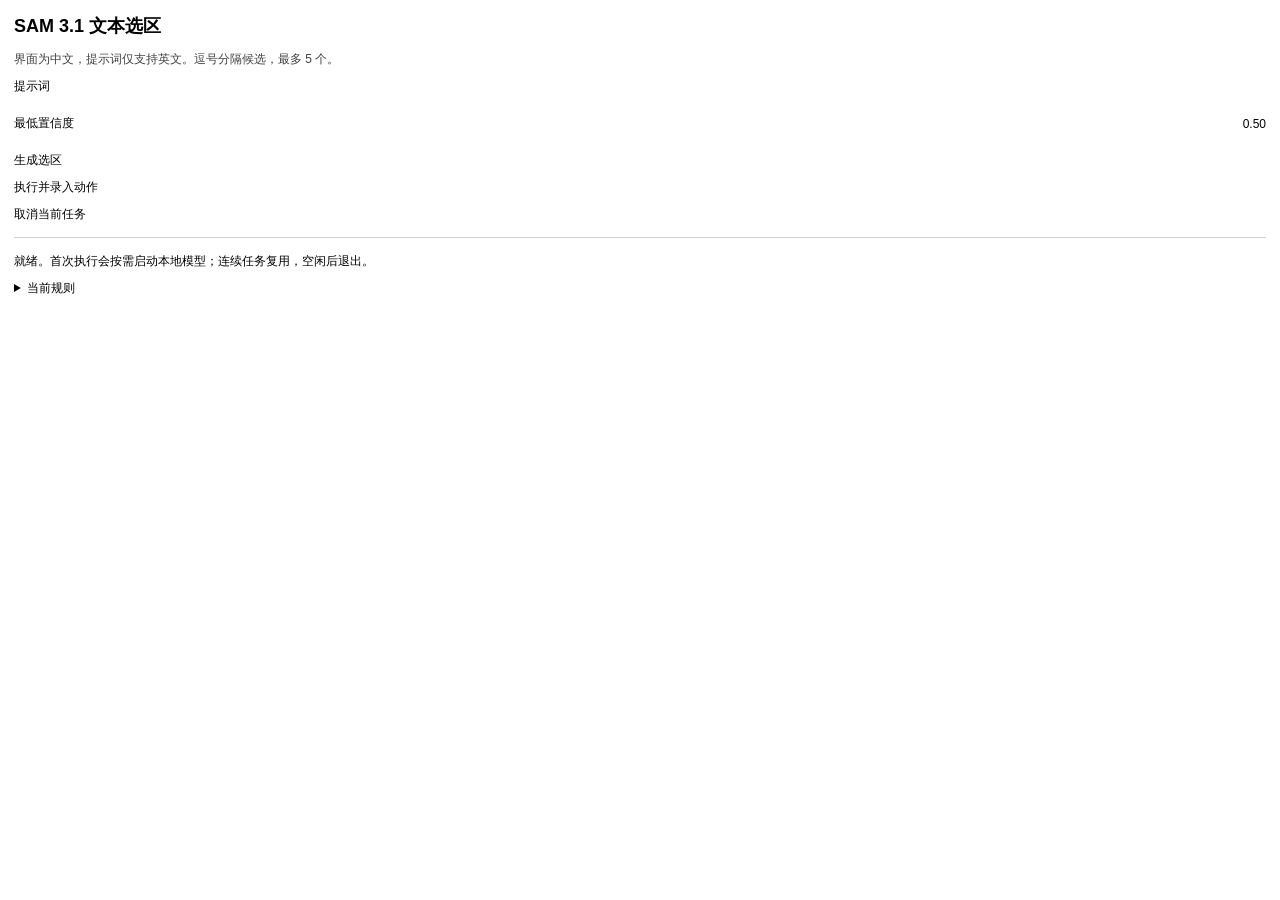
==== plugin/index.html @ 12573034 "Initial import: SAM 3.1 Photoshop selection plugin" ====
<!doctype html>
<html>
  <head>
    <meta charset="utf-8">
    <title>SAM 3.1 文本选区</title>
    <link rel="stylesheet" href="styles.css">
  </head>
  <body>
    <main>
      <h1>SAM 3.1 文本选区</h1>
      <p class="hint">界面为中文，提示词仅支持英文。逗号分隔候选，最多 5 个。</p>

      <label for="prompt">提示词</label>
      <sp-textfield id="prompt" value="pants" placeholder="black leather jacket, pants"></sp-textfield>

      <div class="threshold-row">
        <label for="threshold">最低置信度</label>
        <output id="thresholdValue">0.50</output>
      </div>
      <sp-slider id="threshold" min="0.05" max="0.95" step="0.01" value="0.50"></sp-slider>

      <sp-button id="run" variant="cta">生成选区</sp-button>
      <sp-button id="record">执行并录入动作</sp-button>
      <sp-button id="cancel" disabled>取消当前任务</sp-button>

      <div class="separator"></div>
      <p id="status" role="status">就绪。首次执行会按需启动本地模型；连续任务复用，空闲后退出。</p>
      <details>
        <summary>当前规则</summary>
        <ul>
          <li>只读取一个活动图层，要求 RGB 8 位。</li>
          <li>原选区作为严格搜索范围。</li>
          <li>只返回全局置信度最高的一个对象。</li>
          <li>失败不修改原选区。</li>
        </ul>
      </details>
    </main>
    <script src="index.js"></script>
  </body>
</html>
---- plugin/styles.css ----
:root {
  --pad: 14px;
}

body {
  margin: 0;
  color: var(--uxp-host-text-color);
  background: var(--uxp-host-background-color);
  font-family: Arial, "Microsoft YaHei UI", sans-serif;
  font-size: 12px;
}

main {
  display: flex;
  flex-direction: column;
  gap: 10px;
  padding: var(--pad);
}

h1 {
  margin: 0 0 2px;
  font-size: 18px;
}

.hint,
#status {
  margin: 0;
  line-height: 1.5;
  white-space: pre-wrap;
}

.hint {
  opacity: 0.75;
}

.threshold-row {
  display: flex;
  justify-content: space-between;
  align-items: center;
}

.separator {
  height: 1px;
  margin: 4px 0;
  background: rgba(128, 128, 128, 0.35);
}

details ul {
  margin: 8px 0 0;
  padding-left: 18px;
  line-height: 1.55;
}

.error {
  color: #ff9b9b;
}
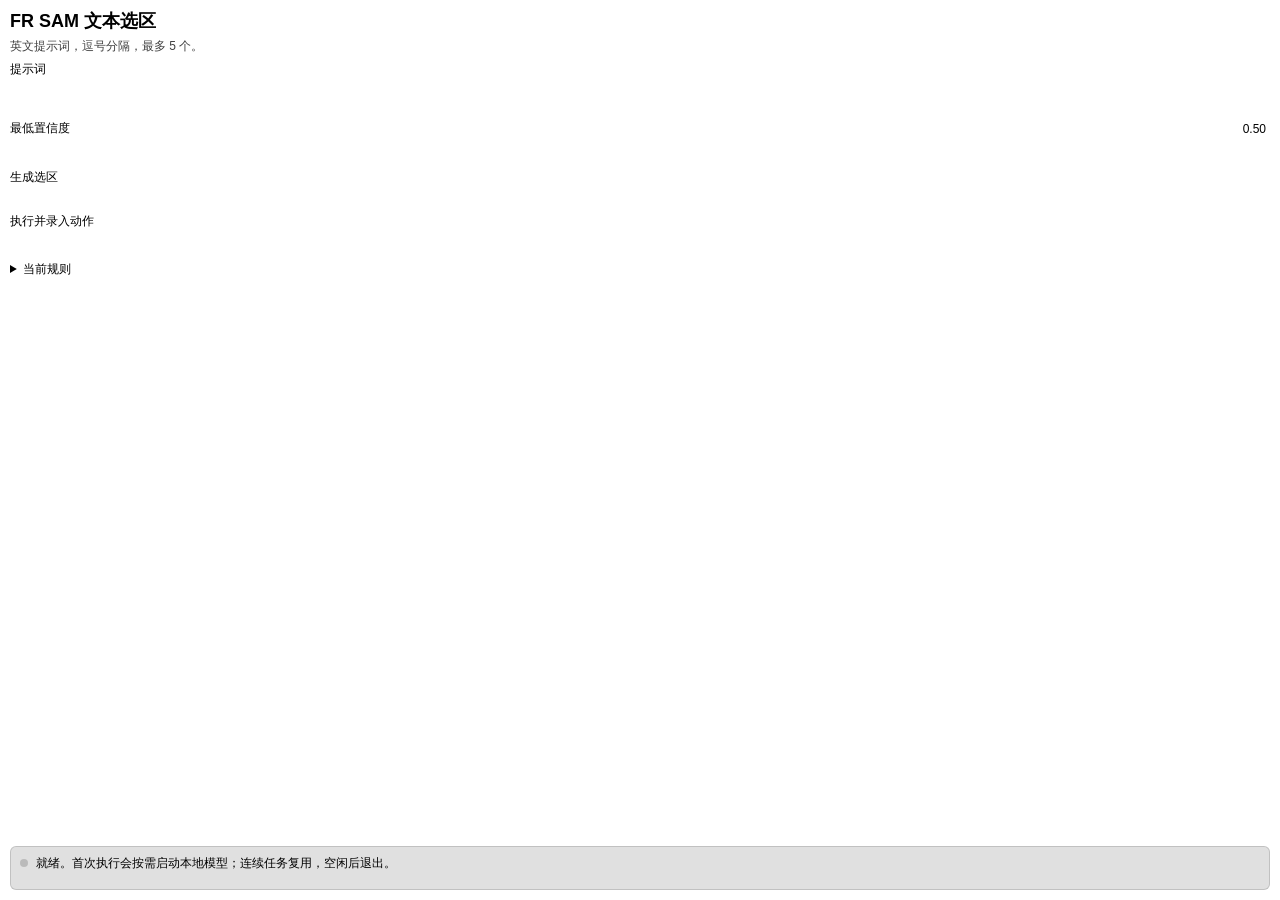
==== commit 34926c7e: "Release FR SAM Text Selection v0.9.0" ====
--- a/plugin/index.html
+++ b/plugin/index.html
@@ -2,38 +2,49 @@
 <html>
   <head>
     <meta charset="utf-8">
-    <title>SAM 3.1 文本选区</title>
+    <title>FR SAM 文本选区</title>
     <link rel="stylesheet" href="styles.css">
   </head>
   <body>
     <main>
-      <h1>SAM 3.1 文本选区</h1>
-      <p class="hint">界面为中文，提示词仅支持英文。逗号分隔候选，最多 5 个。</p>
+      <section class="panel-content">
+        <h1>FR SAM 文本选区</h1>
+        <p class="hint">英文提示词，逗号分隔，最多 5 个。</p>
 
-      <label for="prompt">提示词</label>
-      <sp-textfield id="prompt" value="pants" placeholder="black leather jacket, pants"></sp-textfield>
+        <div class="field-group prompt-group">
+          <label for="prompt">提示词</label>
+          <sp-textfield id="prompt" value="pants" placeholder="black leather jacket, pants"></sp-textfield>
+        </div>
 
-      <div class="threshold-row">
-        <label for="threshold">最低置信度</label>
-        <output id="thresholdValue">0.50</output>
-      </div>
-      <sp-slider id="threshold" min="0.05" max="0.95" step="0.01" value="0.50"></sp-slider>
+        <div class="field-group threshold-group">
+          <div class="threshold-row">
+            <label for="threshold">最低置信度</label>
+            <output id="thresholdValue">0.50</output>
+          </div>
+          <sp-slider id="threshold" min="0.05" max="0.95" step="0.01" value="0.50"></sp-slider>
+        </div>
 
-      <sp-button id="run" variant="cta">生成选区</sp-button>
-      <sp-button id="record">执行并录入动作</sp-button>
-      <sp-button id="cancel" disabled>取消当前任务</sp-button>
+        <div class="action-buttons">
+          <sp-button id="run" variant="cta">生成选区</sp-button>
+          <sp-button id="record">执行并录入动作</sp-button>
+        </div>
 
-      <div class="separator"></div>
-      <p id="status" role="status">就绪。首次执行会按需启动本地模型；连续任务复用，空闲后退出。</p>
-      <details>
-        <summary>当前规则</summary>
-        <ul>
-          <li>只读取一个活动图层，要求 RGB 8 位。</li>
-          <li>原选区作为严格搜索范围。</li>
-          <li>只返回全局置信度最高的一个对象。</li>
-          <li>失败不修改原选区。</li>
-        </ul>
-      </details>
+        <details class="rules">
+          <summary>当前规则</summary>
+          <ul>
+            <li>只读取一个活动图层，要求 RGB 8 位。</li>
+            <li>原选区作为严格搜索范围。</li>
+            <li>只返回全局置信度最高的一个对象。</li>
+            <li>失败不修改原选区。</li>
+          </ul>
+        </details>
+      </section>
+
+      <section class="status-region" aria-label="运行状态" aria-live="polite" aria-atomic="true">
+        <span class="status-indicator" aria-hidden="true"></span>
+        <p id="status" role="status" tabindex="0">就绪。首次执行会按需启动本地模型；连续任务复用，空闲后退出。</p>
+        <sp-button id="cancel" disabled hidden title="取消当前任务">取消</sp-button>
+      </section>
     </main>
     <script src="index.js"></script>
   </body>
--- a/plugin/styles.css
+++ b/plugin/styles.css
@@ -1,9 +1,12 @@
 :root {
-  --pad: 14px;
+  --pad: 10px;
 }
 
+html,
 body {
+  height: 100%;
   margin: 0;
+  overflow: hidden;
   color: var(--uxp-host-text-color);
   background: var(--uxp-host-background-color);
   font-family: Arial, "Microsoft YaHei UI", sans-serif;
@@ -13,13 +16,26 @@
 main {
   display: flex;
   flex-direction: column;
-  gap: 10px;
+  box-sizing: border-box;
+  height: 100%;
+  min-height: 0;
+  gap: 6px;
   padding: var(--pad);
+  overflow: hidden;
+}
+
+.panel-content {
+  flex: 1 1 auto;
+  min-height: 0;
+  padding-right: 4px;
+  overflow-x: hidden;
+  overflow-y: auto;
 }
 
 h1 {
-  margin: 0 0 2px;
+  margin: 0 0 4px;
   font-size: 18px;
+  line-height: 1.3;
 }
 
 .hint,
@@ -30,27 +46,138 @@
 }
 
 .hint {
+  margin-bottom: 6px;
   opacity: 0.75;
+}
+
+.field-group {
+  display: block;
+  margin: 0 0 6px;
+}
+
+.field-group > label {
+  display: block;
+  margin: 0 0 4px;
+}
+
+.prompt-group sp-textfield {
+  display: block;
+  box-sizing: border-box;
+  width: 100%;
+  height: 32px;
+  margin: 0;
 }
 
 .threshold-row {
   display: flex;
   justify-content: space-between;
   align-items: center;
+  margin-bottom: 2px;
 }
 
-.separator {
-  height: 1px;
-  margin: 4px 0;
-  background: rgba(128, 128, 128, 0.35);
+.threshold-group sp-slider {
+  display: block;
+  box-sizing: border-box;
+  width: 100%;
+  height: 24px;
+  margin: 0;
 }
 
-details ul {
+.action-buttons {
+  display: block;
+  margin-top: 2px;
+  padding-bottom: 2px;
+}
+
+.action-buttons sp-button {
+  display: block;
+  box-sizing: border-box;
+  width: 100%;
+  height: 36px;
+  min-height: 36px;
+  margin: 0;
+}
+
+.action-buttons sp-button + sp-button {
+  margin-top: 8px;
+}
+
+.rules {
+  display: block;
+  margin-top: 10px;
+}
+
+.rules ul {
   margin: 8px 0 0;
   padding-left: 18px;
   line-height: 1.55;
 }
 
+.status-region {
+  display: flex;
+  flex: 0 0 auto;
+  align-items: flex-start;
+  box-sizing: border-box;
+  min-height: 44px;
+  max-height: 84px;
+  padding: 8px 9px;
+  overflow-x: hidden;
+  overflow-y: auto;
+  border: 1px solid rgba(128, 128, 128, 0.32);
+  border-radius: 6px;
+  background: rgba(0, 0, 0, 0.12);
+}
+
+.status-indicator {
+  flex: 0 0 auto;
+  width: 8px;
+  height: 8px;
+  margin-right: 8px;
+  margin-top: 4px;
+  border-radius: 50%;
+  background: rgba(180, 180, 180, 0.85);
+}
+
+#status {
+  flex: 1 1 auto;
+  min-width: 0;
+  margin: 0;
+  line-height: 1.45;
+  overflow-wrap: anywhere;
+  user-select: text;
+  white-space: pre-wrap;
+}
+
+.status-region #cancel {
+  flex: 0 0 auto;
+  box-sizing: border-box;
+  width: auto;
+  min-width: 52px;
+  height: 28px;
+  min-height: 28px;
+  margin: 0 0 0 8px;
+}
+
+.status-region #cancel[hidden] {
+  display: none;
+}
+
+main.is-busy .status-indicator {
+  background: #2680eb;
+}
+
+main.is-busy .status-region {
+  border-color: rgba(38, 128, 235, 0.58);
+}
+
+.status-region.is-error {
+  border-color: rgba(227, 72, 80, 0.68);
+}
+
+.status-region.is-error .status-indicator {
+  background: #e34850;
+}
+
 .error {
   color: #ff9b9b;
 }
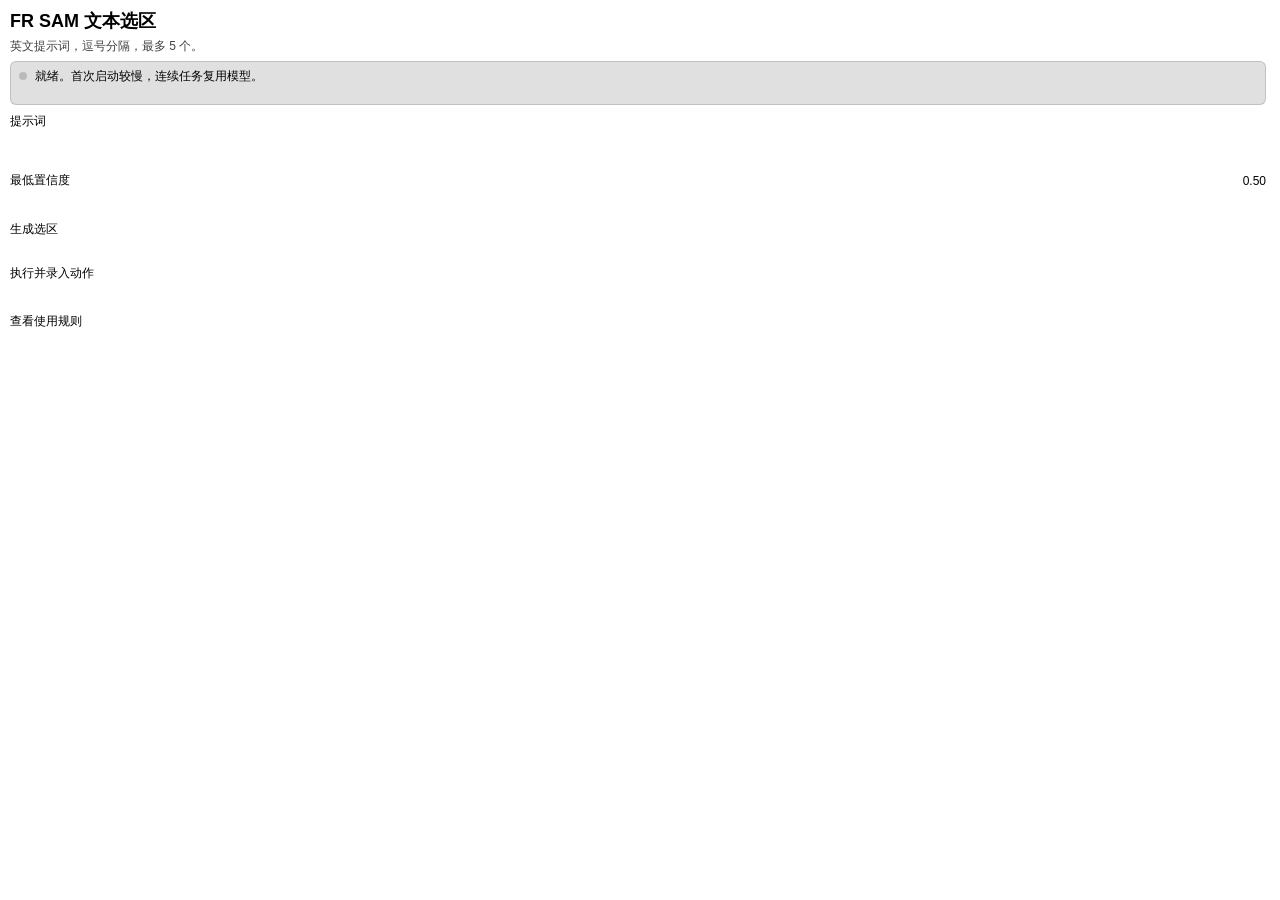
==== commit 952ba9cd: "fix: harden runtime installation and Photoshop selection workflows for v0.9.2" ====
--- a/plugin/index.html
+++ b/plugin/index.html
@@ -9,7 +9,16 @@
     <main>
       <section class="panel-content">
         <h1>FR SAM 文本选区</h1>
+        <p id="version" class="version"></p>
         <p class="hint">英文提示词，逗号分隔，最多 5 个。</p>
+
+        <section class="status-region" aria-label="运行状态" aria-live="polite" aria-atomic="true">
+          <span class="status-indicator" aria-hidden="true"></span>
+          <p id="status" role="status" tabindex="0">就绪。首次启动较慢，连续任务复用模型。</p>
+          <sp-button id="cancel" disabled hidden title="取消当前任务">取消</sp-button>
+        </section>
+        <sp-button id="showDetail" hidden>查看错误详情</sp-button>
+        <p id="errorDetail" hidden></p>
 
         <div class="field-group prompt-group">
           <label for="prompt">提示词</label>
@@ -29,21 +38,15 @@
           <sp-button id="record">执行并录入动作</sp-button>
         </div>
 
-        <details class="rules">
-          <summary>当前规则</summary>
-          <ul>
+        <div class="rules">
+          <sp-button id="showRules">查看使用规则</sp-button>
+          <ul id="rulesList" hidden>
             <li>只读取一个活动图层，要求 RGB 8 位。</li>
             <li>原选区作为严格搜索范围。</li>
             <li>只返回全局置信度最高的一个对象。</li>
             <li>失败不修改原选区。</li>
           </ul>
-        </details>
-      </section>
-
-      <section class="status-region" aria-label="运行状态" aria-live="polite" aria-atomic="true">
-        <span class="status-indicator" aria-hidden="true"></span>
-        <p id="status" role="status" tabindex="0">就绪。首次执行会按需启动本地模型；连续任务复用，空闲后退出。</p>
-        <sp-button id="cancel" disabled hidden title="取消当前任务">取消</sp-button>
+        </div>
       </section>
     </main>
     <script src="index.js"></script>
--- a/plugin/styles.css
+++ b/plugin/styles.css
@@ -14,22 +14,21 @@
 }
 
 main {
-  display: flex;
-  flex-direction: column;
+  display: block;
   box-sizing: border-box;
   height: 100%;
   min-height: 0;
   gap: 6px;
   padding: var(--pad);
-  overflow: hidden;
+  overflow-x: hidden;
+  overflow-y: auto;
 }
 
 .panel-content {
-  flex: 1 1 auto;
-  min-height: 0;
+  display: block;
   padding-right: 4px;
   overflow-x: hidden;
-  overflow-y: auto;
+  overflow-y: visible;
 }
 
 h1 {
@@ -119,10 +118,10 @@
   align-items: flex-start;
   box-sizing: border-box;
   min-height: 44px;
-  max-height: 84px;
-  padding: 8px 9px;
+  margin: 6px 0 8px;
+  padding: 6px 8px;
   overflow-x: hidden;
-  overflow-y: auto;
+  overflow-y: visible;
   border: 1px solid rgba(128, 128, 128, 0.32);
   border-radius: 6px;
   background: rgba(0, 0, 0, 0.12);
@@ -181,3 +180,8 @@
 .error {
   color: #ff9b9b;
 }
+
+.version { margin: 0 0 4px; opacity: 0.6; font-size: 10px; }
+#showDetail { margin-top: 8px; }
+#errorDetail { white-space: pre-wrap; word-break: break-all; line-height: 1.5; user-select: text; }
+[hidden] { display: none; }
